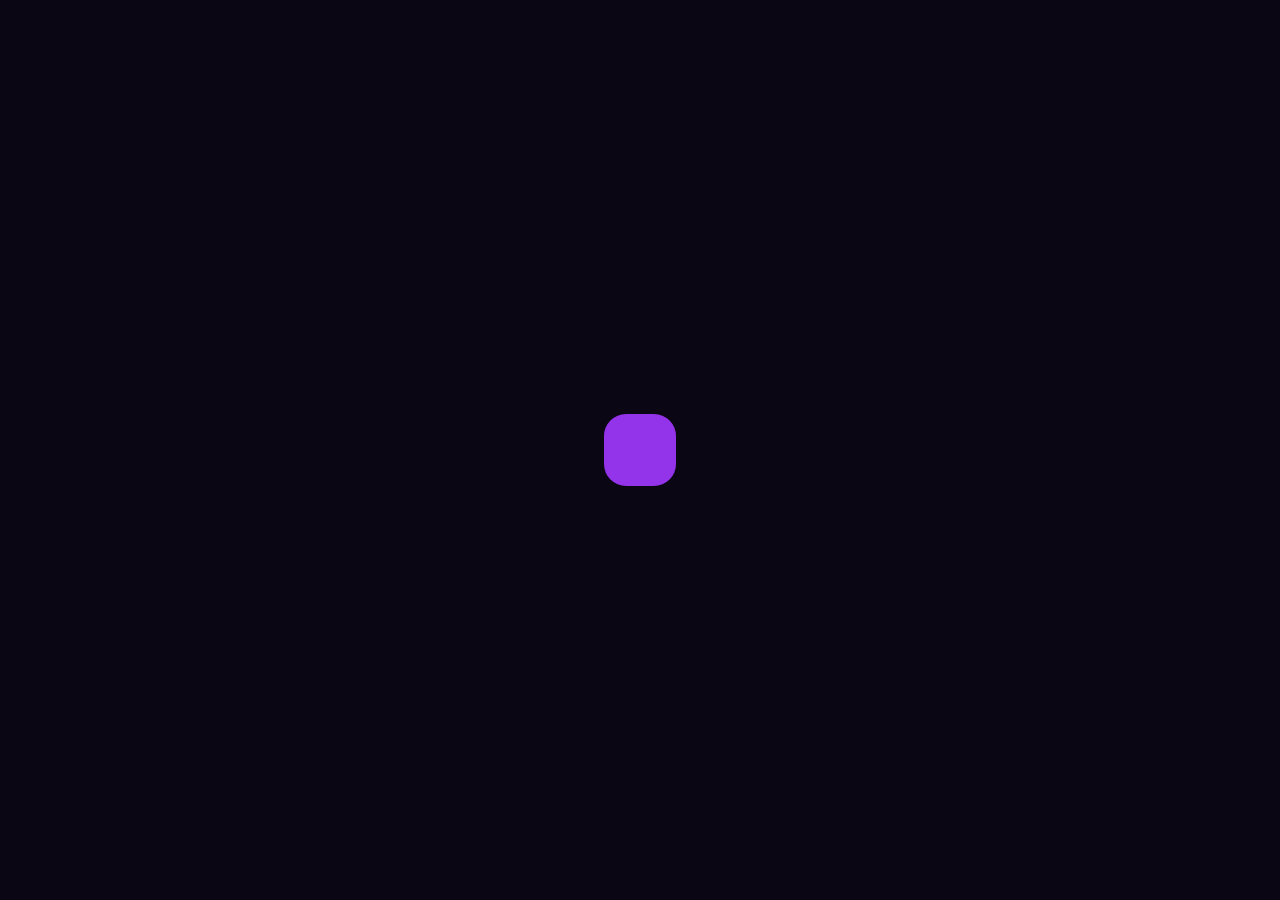
==== web/index.html @ 03fd6b0e "Jiskra: seznamka (PWA) – aplikace, databáze Supabase, platby, návod Co-Authored-By: Claude Opus 5.5 " ====
<!doctype html>
<html lang="cs">
<head>
  <meta charset="utf-8">
  <meta name="viewport" content="width=device-width, initial-scale=1, viewport-fit=cover">
  <meta name="theme-color" content="#0B0614">
  <meta name="description" content="Jiskra – seznamka s ověřenými profily a lidmi ve tvém okolí.">
  <title>Jiskra – seznamka</title>
  <link rel="manifest" href="manifest.webmanifest">
  <link rel="icon" href="icon.svg" type="image/svg+xml">
  <link rel="apple-touch-icon" href="icon-192.png">
  <link rel="preconnect" href="https://fonts.googleapis.com">
  <link rel="preconnect" href="https://fonts.gstatic.com" crossorigin>
  <link href="https://fonts.googleapis.com/css2?family=Plus+Jakarta+Sans:wght@400;500;600;700;800&family=Caveat:wght@600;700&display=swap" rel="stylesheet">
  <link rel="stylesheet" href="styles.css">
</head>
<body>
  <div id="app" aria-live="polite">
    <div class="splash"><div class="logo-mark big"></div></div>
  </div>
  <div id="toast" role="status"></div>
  <script type="module" src="app.js"></script>
  <script>
    if ('serviceWorker' in navigator) {
      window.addEventListener('load', () => navigator.serviceWorker.register('sw.js').catch(() => {}));
    }
  </script>
</body>
</html>
---- web/styles.css ----
:root {
  --bg: #0B0614;
  --bg-2: #0E0819;
  --card: #140B22;
  --card-2: #1E1036;
  --line: #3B2366;
  --line-2: #24153D;
  --line-strong: #6D3FC0;
  --primary: #9333EA;
  --primary-2: #A855F7;
  --accent: #C084FC;
  --accent-soft: #D8B4FE;
  --text: #FFFFFF;
  --text-2: #D9CDEE;
  --muted: #A897C4;
  --gold: #FBBF24;
  --red: #F87171;
  --blue: #60A5FA;
  --green: #34D399;
  --radius: 22px;
  --safe-b: env(safe-area-inset-bottom, 0px);
  --safe-t: env(safe-area-inset-top, 0px);
}

* { box-sizing: border-box; -webkit-tap-highlight-color: transparent; }
html, body { margin: 0; height: 100%; background: var(--bg); color: var(--text); }
body { font-family: 'Plus Jakarta Sans', system-ui, -apple-system, sans-serif; overscroll-behavior: none; }
a { color: var(--accent-soft); }
button, input, select, textarea { font: inherit; color: inherit; }
button { cursor: pointer; }
:focus-visible { outline: 2px solid var(--accent); outline-offset: 2px; }
.sr-only { position: absolute; width: 1px; height: 1px; overflow: hidden; clip: rect(0 0 0 0); white-space: nowrap; }

#app {
  max-width: 480px; margin: 0 auto; min-height: 100dvh; position: relative; overflow: hidden;
  display: flex; flex-direction: column; padding-top: var(--safe-t);
}

/* dekorativní fialové vlny */
.waves { position: absolute; inset: 0; pointer-events: none; z-index: 0; }
.screen { position: relative; z-index: 1; flex: 1; display: flex; flex-direction: column; min-height: 0; }
.scroll { flex: 1; overflow-y: auto; -webkit-overflow-scrolling: touch; }
.pad { padding: 20px 24px; }

.splash { flex: 1; display: flex; align-items: center; justify-content: center; min-height: 100dvh; }

/* logo */
.brand { display: flex; align-items: center; gap: 12px; }
.logo-mark { width: 40px; height: 40px; border-radius: 13px; background: var(--primary); display: flex; align-items: center; justify-content: center; flex-shrink: 0; }
.logo-mark.big { width: 72px; height: 72px; border-radius: 22px; animation: pulse 1.4s ease-in-out infinite; }
@keyframes pulse { 50% { transform: scale(1.08); box-shadow: 0 0 40px rgba(147, 51, 234, .6); } }
.brand-name { font-size: 22px; font-weight: 800; letter-spacing: -0.02em; }
.brand-sub { font-size: 11px; letter-spacing: .18em; text-transform: uppercase; color: var(--muted); }

/* typografie */
.script { font-family: 'Caveat', cursive; color: var(--accent-soft); font-size: 30px; margin: 0; transform: rotate(-4deg); transform-origin: left; }
h1 { margin: 0; font-size: 28px; font-weight: 800; letter-spacing: -0.02em; }
.hero-title { font-size: 46px; line-height: 1.02; letter-spacing: -0.03em; }
.hero-title em { font-style: normal; color: var(--accent); font-size: 62px; }
.lead { font-size: 16px; line-height: 1.5; color: var(--text-2); margin: 0; }
.bar { width: 96px; height: 4px; border-radius: 4px; background: var(--primary-2); margin: 18px 0; }
.label-caps { margin: 0 0 10px; font-size: 13px; font-weight: 700; color: var(--accent); text-transform: uppercase; letter-spacing: .12em; }
.muted { color: var(--muted); }
.small { font-size: 12px; line-height: 1.5; }

/* tlačítka */
.btn { height: 56px; border-radius: 28px; border: 0; padding: 0 24px; font-size: 16px; font-weight: 700; display: inline-flex; align-items: center; justify-content: center; gap: 10px; text-decoration: none; width: 100%; transition: transform .1s, opacity .2s; }
.btn:active { transform: scale(.98); }
.btn:disabled { opacity: .55; cursor: default; }
.btn-primary { background: var(--primary); color: #fff; box-shadow: 0 8px 32px rgba(147, 51, 234, .45); }
.btn-outline { background: transparent; border: 1.5px solid var(--line-strong); color: #fff; font-weight: 600; }
.btn-sm { height: 44px; font-size: 14px; width: auto; padding: 0 20px; }
.icon-btn { width: 44px; height: 44px; border-radius: 22px; border: 1px solid var(--line); background: var(--card); display: inline-flex; align-items: center; justify-content: center; padding: 0; flex-shrink: 0; color: #fff; text-decoration: none; }
.icon-btn.ghost { border: 0; background: transparent; }
.link-btn { background: none; border: 0; color: var(--accent-soft); font-weight: 600; padding: 10px 0; text-decoration: underline; }

/* formuláře */
.field { display: flex; flex-direction: column; gap: 6px; margin-bottom: 14px; }
.field label, .field .lbl { font-size: 13px; font-weight: 600; color: var(--text-2); }
.input, select.input, textarea.input {
  height: 52px; padding: 0 18px; border-radius: 18px; border: 1px solid var(--line); background: var(--card);
  color: #fff; font-size: 16px; outline: none; width: 100%;
}
textarea.input { height: 110px; padding: 14px 18px; resize: none; line-height: 1.45; }
.input:focus { border-color: var(--primary-2); }
.input::placeholder { color: var(--muted); }
.row { display: flex; gap: 10px; }
.row > * { flex: 1; min-width: 0; }
.seg { display: grid; grid-auto-flow: column; grid-auto-columns: 1fr; gap: 6px; padding: 5px; border-radius: 20px; background: var(--card); border: 1px solid var(--line); }
.seg button { height: 42px; border-radius: 16px; border: 0; background: transparent; color: var(--text-2); font-weight: 700; font-size: 14px; }
.seg button[aria-pressed="true"] { background: var(--primary); color: #fff; }
.chips { display: flex; flex-wrap: wrap; gap: 6px; }
.chip { padding: 6px 12px; border-radius: 16px; border: 1px solid var(--line-strong); background: rgba(147, 51, 234, .22); font-size: 12px; font-weight: 600; }
button.chip { font-size: 14px; padding: 9px 14px; }
button.chip[aria-pressed="true"] { background: var(--primary); border-color: var(--primary); }
.photo-pick { width: 120px; height: 150px; border-radius: 22px; border: 1.5px dashed var(--line-strong); background: var(--card-2) center/cover no-repeat; display: flex; align-items: center; justify-content: center; flex-direction: column; gap: 6px; color: var(--muted); font-size: 12px; cursor: pointer; }
.photo-pick.has { border-style: solid; color: transparent; }

/* hlavička obrazovek */
.topbar { display: flex; align-items: center; justify-content: space-between; padding: 16px 24px 10px; gap: 10px; }
.topbar .actions { display: flex; gap: 8px; }

/* karta profilu */
.deck { position: relative; flex: 1; margin: 4px 20px 0; min-height: 420px; }
.card {
  position: absolute; inset: 0; border-radius: 28px; overflow: hidden; border: 1px solid var(--line-strong);
  background: var(--card-2) center/cover no-repeat; box-shadow: 0 16px 48px rgba(124, 58, 237, .35);
  touch-action: pan-y; user-select: none; will-change: transform;
}
.card.back { transform: scale(.95) translateY(10px); opacity: .6; }
.card .placeholder { position: absolute; inset: 0; display: flex; align-items: center; justify-content: center; }
.card .info { position: absolute; left: 0; right: 0; bottom: 0; padding: 90px 20px 20px; background: linear-gradient(180deg, rgba(11, 6, 20, 0) 0%, rgba(11, 6, 20, .94) 55%); }
.card .name { font-size: 30px; font-weight: 800; letter-spacing: -0.02em; display: flex; align-items: center; gap: 8px; }
.card .meta { display: flex; flex-wrap: wrap; gap: 14px; margin-top: 6px; font-size: 14px; color: var(--text-2); }
.card .meta span { display: inline-flex; align-items: center; gap: 5px; }
.card .bio { margin: 10px 0 12px; font-size: 14px; line-height: 1.45; color: #E9E1F7; display: -webkit-box; -webkit-line-clamp: 3; -webkit-box-orient: vertical; overflow: hidden; }
.stamp { position: absolute; top: 40px; padding: 6px 14px; border-radius: 12px; border: 3px solid; font-size: 28px; font-weight: 800; letter-spacing: .05em; opacity: 0; transform: rotate(-14deg); }
.stamp.like { left: 24px; color: var(--green); border-color: var(--green); }
.stamp.nope { right: 24px; color: var(--red); border-color: var(--red); transform: rotate(14deg); }
.super-badge { position: absolute; top: 16px; left: 16px; padding: 6px 12px; border-radius: 14px; background: var(--blue); color: #08142B; font-size: 12px; font-weight: 800; }

.swipe-actions { display: flex; align-items: center; justify-content: center; gap: 16px; padding: 18px 0 14px; }
.round { border-radius: 50%; border: 1.5px solid var(--line); background: var(--card); display: inline-flex; align-items: center; justify-content: center; padding: 0; }
.round.lg { width: 64px; height: 64px; }
.round.md { width: 52px; height: 52px; }
.round.like { width: 72px; height: 72px; background: var(--primary); border: 0; box-shadow: 0 8px 28px rgba(147, 51, 234, .55); }

.empty { flex: 1; display: flex; flex-direction: column; align-items: center; justify-content: center; text-align: center; padding: 32px; gap: 12px; }

/* spodní menu */
.tabbar { display: grid; grid-template-columns: repeat(4, 1fr); padding: 8px 8px calc(10px + var(--safe-b)); border-top: 1px solid var(--line-2); background: var(--bg-2); position: relative; z-index: 2; }
.tabbar a { display: flex; flex-direction: column; align-items: center; justify-content: center; gap: 4px; min-height: 48px; text-decoration: none; color: var(--muted); font-size: 11px; font-weight: 600; position: relative; }
.tabbar a[aria-current="page"] { color: var(--accent); font-weight: 700; }
.tabbar .dot { position: absolute; top: 4px; right: calc(50% - 18px); min-width: 18px; height: 18px; padding: 0 5px; border-radius: 9px; background: var(--primary); color: #fff; font-size: 10px; font-weight: 800; display: flex; align-items: center; justify-content: center; }

/* seznamy */
.avatar { width: 56px; height: 56px; border-radius: 50%; background: var(--card-2) center/cover no-repeat; border: 1px solid var(--line); display: flex; align-items: center; justify-content: center; font-size: 20px; font-weight: 800; color: var(--accent-soft); flex-shrink: 0; }
.avatar.ring { border: 2px solid var(--primary-2); width: 68px; height: 68px; font-size: 24px; }
.avatar.sm { width: 44px; height: 44px; font-size: 16px; }
.hscroll { display: flex; gap: 14px; overflow-x: auto; padding: 0 24px 4px; scrollbar-width: none; }
.hscroll a { display: flex; flex-direction: column; align-items: center; gap: 6px; text-decoration: none; color: #fff; font-size: 12px; font-weight: 600; flex-shrink: 0; }
.list-item { display: flex; align-items: center; gap: 14px; padding: 12px 0; border-bottom: 1px solid #1C1030; text-decoration: none; color: #fff; }
.list-item .body { flex: 1; min-width: 0; }
.list-item .top { display: flex; justify-content: space-between; align-items: baseline; gap: 8px; }
.list-item .title { font-size: 16px; font-weight: 700; }
.list-item .sub { font-size: 14px; color: #C9BCE0; white-space: nowrap; overflow: hidden; text-overflow: ellipsis; margin-top: 3px; }
.list-item .sub.new { color: #fff; font-weight: 700; }
.settings-row { width: 100%; display: flex; align-items: center; gap: 14px; min-height: 54px; padding: 0 4px; border: 0; border-bottom: 1px solid #1C1030; background: transparent; color: #fff; font-size: 15px; font-weight: 600; text-align: left; text-decoration: none; }
.settings-row span:first-child { flex: 1; }

/* likes grid */
.grid2 { display: grid; grid-template-columns: repeat(2, minmax(0, 1fr)); gap: 12px; }
.like-tile { aspect-ratio: 3/4; border-radius: 20px; border: 1px solid var(--line-strong); background: var(--card-2) center/cover no-repeat; position: relative; overflow: hidden; display: flex; align-items: flex-end; padding: 12px; font-weight: 800; color: #fff; text-decoration: none; }
.like-tile.blur { filter: blur(10px) saturate(.6); }
.like-tile .shade { position: absolute; inset: 0; background: linear-gradient(180deg, transparent 50%, rgba(11, 6, 20, .9)); }
.like-tile span { position: relative; }

/* premium */
.panel { padding: 18px; border-radius: var(--radius); border: 1px solid #7C3AED; background: #150A29; box-shadow: 0 10px 36px rgba(124, 58, 237, .28); }
.feature { display: flex; align-items: center; gap: 10px; padding: 6px 0; font-size: 14px; line-height: 1.35; }
.tick { width: 22px; height: 22px; border-radius: 50%; background: var(--primary); display: flex; align-items: center; justify-content: center; flex-shrink: 0; }
.periods { display: grid; grid-template-columns: repeat(3, minmax(0, 1fr)); gap: 8px; }
.period { position: relative; display: flex; flex-direction: column; align-items: center; gap: 2px; padding: 16px 4px 12px; border-radius: 18px; border: 2px solid var(--line); background: var(--card); color: #fff; }
.period[aria-pressed="true"] { border-color: var(--primary-2); background: #2A1650; }
.period .badge { position: absolute; top: -10px; padding: 2px 8px; border-radius: 10px; background: var(--gold); color: #1A0F2E; font-size: 11px; font-weight: 800; white-space: nowrap; }
.period .price { font-size: 20px; font-weight: 800; }
.promo { display: flex; align-items: center; gap: 14px; padding: 18px; border-radius: var(--radius); border: 1px solid #7C3AED; background: #1A0D33; text-decoration: none; color: #fff; box-shadow: 0 10px 36px rgba(124, 58, 237, .3); }

/* chat */
.chat-head { display: flex; align-items: center; gap: 10px; padding: 10px 12px; border-bottom: 1px solid var(--line-2); background: var(--bg-2); }
.chat-head .who { flex: 1; min-width: 0; }
.chat-head .who b { font-size: 17px; display: flex; align-items: center; gap: 6px; }
.messages { flex: 1; overflow-y: auto; padding: 16px; display: flex; flex-direction: column; gap: 8px; }
.notice { align-self: center; padding: 8px 14px; border-radius: 14px; border: 1px solid var(--line); background: var(--card); font-size: 12px; color: #C9BCE0; text-align: center; }
.msg { max-width: 78%; padding: 11px 15px; border-radius: 20px 20px 20px 6px; background: #1A0F2E; border: 1px solid var(--line); font-size: 15px; line-height: 1.4; align-self: flex-start; white-space: pre-wrap; word-wrap: break-word; }
.msg.me { align-self: flex-end; background: var(--primary); border-color: var(--primary); border-radius: 20px 20px 6px 20px; }
.msg time { display: block; font-size: 10px; opacity: .7; margin-top: 4px; text-align: right; }
.composer { display: flex; align-items: center; gap: 10px; padding: 10px 14px calc(12px + var(--safe-b)); border-top: 1px solid var(--line-2); background: var(--bg); }
.composer .input { height: 48px; border-radius: 24px; }
.send { width: 48px; height: 48px; border-radius: 50%; border: 0; background: var(--primary); display: flex; align-items: center; justify-content: center; flex-shrink: 0; box-shadow: 0 6px 20px rgba(147, 51, 234, .5); }
.tips { display: flex; gap: 8px; overflow-x: auto; padding: 8px 14px 0; scrollbar-width: none; }
.tips button { flex-shrink: 0; height: 36px; padding: 0 14px; border-radius: 18px; border: 1px solid var(--line-strong); background: var(--card); color: #E9D5FF; font-size: 13px; }

/* modální okna */
.overlay { position: fixed; inset: 0; z-index: 50; background: rgba(11, 6, 20, .96); display: flex; flex-direction: column; align-items: center; justify-content: center; padding: 28px; text-align: center; animation: fade .25s ease; }
.sheet-wrap { position: fixed; inset: 0; z-index: 50; background: rgba(0, 0, 0, .6); display: flex; align-items: flex-end; justify-content: center; animation: fade .2s; }
.sheet { width: 100%; max-width: 480px; background: var(--bg-2); border-top: 1px solid var(--line); border-radius: 26px 26px 0 0; padding: 20px 20px calc(20px + var(--safe-b)); display: flex; flex-direction: column; gap: 10px; }
@keyframes fade { from { opacity: 0; } }
.match-pics { position: relative; width: 300px; height: 190px; margin: 34px 0; }
.match-pics .pic { position: absolute; top: 10px; width: 140px; height: 160px; border-radius: 28px; border: 2px solid var(--accent); background: var(--card-2) center/cover no-repeat; display: flex; align-items: center; justify-content: center; font-size: 40px; font-weight: 800; color: var(--accent-soft); box-shadow: 0 12px 36px rgba(147, 51, 234, .4); }
.match-pics .pic.a { left: 20px; transform: rotate(-8deg); }
.match-pics .pic.b { right: 20px; transform: rotate(8deg); }
.match-pics .heart { position: absolute; left: 122px; top: 140px; width: 56px; height: 56px; border-radius: 50%; background: var(--primary); border: 3px solid var(--bg); display: flex; align-items: center; justify-content: center; }

#toast { position: fixed; left: 50%; bottom: calc(100px + var(--safe-b)); transform: translateX(-50%) translateY(20px); background: #2A1650; border: 1px solid var(--line-strong); color: #fff; padding: 12px 18px; border-radius: 16px; font-size: 14px; font-weight: 600; opacity: 0; pointer-events: none; transition: .25s; z-index: 100; max-width: 90vw; text-align: center; }
#toast.show { opacity: 1; transform: translateX(-50%) translateY(0); }

.spinner { width: 34px; height: 34px; border-radius: 50%; border: 3px solid var(--line); border-top-color: var(--accent); animation: spin .8s linear infinite; }
@keyframes spin { to { transform: rotate(360deg); } }

@media (prefers-reduced-motion: reduce) { * { animation: none !important; transition: none !important; } }
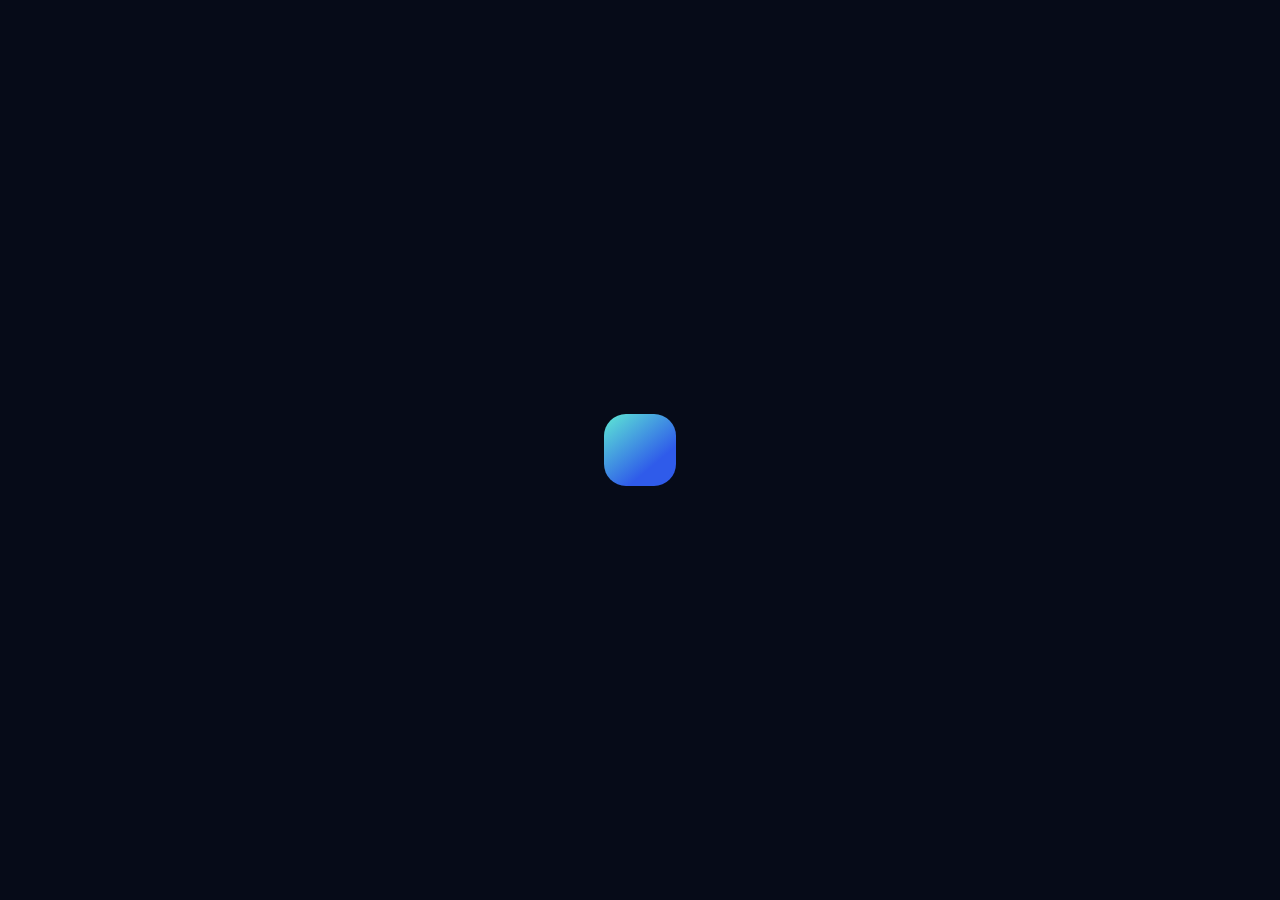
==== commit 19157413: "Nová identita: půlnoční modrá + mint, vlastní logo (plamínek svíčky v bublině), fialová jako volitel" ====
--- a/web/index.html
+++ b/web/index.html
@@ -3,15 +3,16 @@
 <head>
   <meta charset="utf-8">
   <meta name="viewport" content="width=device-width, initial-scale=1, viewport-fit=cover">
-  <meta name="theme-color" content="#0B0614">
-  <meta name="description" content="Jiskra – seznamka s ověřenými profily a lidmi ve tvém okolí.">
-  <title>Jiskra – seznamka</title>
+  <meta name="theme-color" content="#060B18">
+  <script>try{var t=localStorage.getItem('plaminek-theme');if(t==='soumrak'){t='noc';}if(t&&t!=='noc'){document.documentElement.dataset.theme=t;var bg={fialova:'#0B0614',aurora:'#050A14',ocean:'#03111A',hvezdy:'#04070F'}[t];if(bg)document.querySelector('meta[name=theme-color]').content=bg;}}catch(e){}</script>
+  <meta name="description" content="Plamínek – seznamka s ověřenými profily a lidmi ve tvém okolí.">
+  <title>Plamínek – seznamka</title>
   <link rel="manifest" href="manifest.webmanifest">
   <link rel="icon" href="icon.svg" type="image/svg+xml">
   <link rel="apple-touch-icon" href="icon-192.png">
   <link rel="preconnect" href="https://fonts.googleapis.com">
   <link rel="preconnect" href="https://fonts.gstatic.com" crossorigin>
-  <link href="https://fonts.googleapis.com/css2?family=Plus+Jakarta+Sans:wght@400;500;600;700;800&family=Caveat:wght@600;700&display=swap" rel="stylesheet">
+  <link href="https://fonts.googleapis.com/css2?family=Outfit:wght@500;600;700;800&family=Plus+Jakarta+Sans:wght@400;500;600;700;800&family=Caveat:wght@600;700&display=swap" rel="stylesheet">
   <link rel="stylesheet" href="styles.css">
 </head>
 <body>
@@ -22,7 +23,10 @@
   <script type="module" src="app.js"></script>
   <script>
     if ('serviceWorker' in navigator) {
-      window.addEventListener('load', () => navigator.serviceWorker.register('sw.js').catch(() => {}));
+      window.addEventListener('load', () => navigator.serviceWorker.register('sw.js').then((reg) => {
+        try { if (reg.periodicSync) reg.periodicSync.register('jiskra-refresh', { minInterval: 24 * 60 * 60 * 1000 }).catch(() => {}); } catch (e) {}
+        try { if (reg.sync) reg.sync.register('jiskra-sync').catch(() => {}); } catch (e) {}
+      }).catch(() => {}));
     }
   </script>
 </body>
--- a/web/styles.css
+++ b/web/styles.css
@@ -1,26 +1,36 @@
 :root {
-  --bg: #0B0614;
-  --bg-2: #0E0819;
-  --card: #140B22;
-  --card-2: #1E1036;
-  --line: #3B2366;
-  --line-2: #24153D;
-  --line-strong: #6D3FC0;
-  --primary: #9333EA;
-  --primary-2: #A855F7;
-  --accent: #C084FC;
-  --accent-soft: #D8B4FE;
+  --bg: #060B18;
+  --bg-2: #08101F;
+  --card: #0C1528;
+  --card-2: #12203A;
+  --line: #1E3560;
+  --line-2: #13233F;
+  --line-strong: #3A64B8;
+  --primary: #2F5BEA;
+  --primary-2: #4C7DFF;
+  --accent: #5EEAD4;
+  --accent-soft: #99F6E4;
   --text: #FFFFFF;
-  --text-2: #D9CDEE;
-  --muted: #A897C4;
+  --text-2: #CFDDF2;
+  --muted: #8EA3C2;
   --gold: #FBBF24;
   --red: #F87171;
   --blue: #60A5FA;
   --green: #34D399;
+  --primary-3: #1E3FA8;
+  --card-3: #182A4B;
+  --primary-rgb: 47 91 234;
+  --primary2-rgb: 76 125 255;
+  --primary3-rgb: 30 63 168;
+  --bg-rgb: 6 11 24;
+  --card-rgb: 12 21 40;
+  --accent-rgb: 94 234 212;
   --radius: 22px;
   --safe-b: env(safe-area-inset-bottom, 0px);
   --safe-t: env(safe-area-inset-top, 0px);
-}
+  --badge: 0px; /* místo pro odznak hostingu (Netlify zdarma) */
+}
+html.has-badge { --badge: 64px; }
 
 * { box-sizing: border-box; -webkit-tap-highlight-color: transparent; }
 html, body { margin: 0; height: 100%; background: var(--bg); color: var(--text); }
@@ -33,7 +43,7 @@
 
 #app {
   max-width: 480px; margin: 0 auto; min-height: 100dvh; position: relative; overflow: hidden;
-  display: flex; flex-direction: column; padding-top: var(--safe-t);
+  display: flex; flex-direction: column; padding-top: var(--safe-t); padding-bottom: var(--badge);
 }
 
 /* dekorativní fialové vlny */
@@ -46,9 +56,9 @@
 
 /* logo */
 .brand { display: flex; align-items: center; gap: 12px; }
-.logo-mark { width: 40px; height: 40px; border-radius: 13px; background: var(--primary); display: flex; align-items: center; justify-content: center; flex-shrink: 0; }
+.logo-mark { width: 40px; height: 40px; border-radius: 13px; background: linear-gradient(140deg, var(--accent), var(--primary) 70%); display: flex; align-items: center; justify-content: center; flex-shrink: 0; }
 .logo-mark.big { width: 72px; height: 72px; border-radius: 22px; animation: pulse 1.4s ease-in-out infinite; }
-@keyframes pulse { 50% { transform: scale(1.08); box-shadow: 0 0 40px rgba(147, 51, 234, .6); } }
+@keyframes pulse { 50% { transform: scale(1.08); box-shadow: 0 0 40px rgb(var(--primary-rgb) / .6); } }
 .brand-name { font-size: 22px; font-weight: 800; letter-spacing: -0.02em; }
 .brand-sub { font-size: 11px; letter-spacing: .18em; text-transform: uppercase; color: var(--muted); }
 
@@ -67,7 +77,7 @@
 .btn { height: 56px; border-radius: 28px; border: 0; padding: 0 24px; font-size: 16px; font-weight: 700; display: inline-flex; align-items: center; justify-content: center; gap: 10px; text-decoration: none; width: 100%; transition: transform .1s, opacity .2s; }
 .btn:active { transform: scale(.98); }
 .btn:disabled { opacity: .55; cursor: default; }
-.btn-primary { background: var(--primary); color: #fff; box-shadow: 0 8px 32px rgba(147, 51, 234, .45); }
+.btn-primary { background: var(--primary); color: #fff; box-shadow: 0 8px 32px rgb(var(--primary-rgb) / .45); }
 .btn-outline { background: transparent; border: 1.5px solid var(--line-strong); color: #fff; font-weight: 600; }
 .btn-sm { height: 44px; font-size: 14px; width: auto; padding: 0 20px; }
 .icon-btn { width: 44px; height: 44px; border-radius: 22px; border: 1px solid var(--line); background: var(--card); display: inline-flex; align-items: center; justify-content: center; padding: 0; flex-shrink: 0; color: #fff; text-decoration: none; }
@@ -90,7 +100,7 @@
 .seg button { height: 42px; border-radius: 16px; border: 0; background: transparent; color: var(--text-2); font-weight: 700; font-size: 14px; }
 .seg button[aria-pressed="true"] { background: var(--primary); color: #fff; }
 .chips { display: flex; flex-wrap: wrap; gap: 6px; }
-.chip { padding: 6px 12px; border-radius: 16px; border: 1px solid var(--line-strong); background: rgba(147, 51, 234, .22); font-size: 12px; font-weight: 600; }
+.chip { padding: 6px 12px; border-radius: 16px; border: 1px solid var(--line-strong); background: rgb(var(--primary-rgb) / .22); font-size: 12px; font-weight: 600; }
 button.chip { font-size: 14px; padding: 9px 14px; }
 button.chip[aria-pressed="true"] { background: var(--primary); border-color: var(--primary); }
 .photo-pick { width: 120px; height: 150px; border-radius: 22px; border: 1.5px dashed var(--line-strong); background: var(--card-2) center/cover no-repeat; display: flex; align-items: center; justify-content: center; flex-direction: column; gap: 6px; color: var(--muted); font-size: 12px; cursor: pointer; }
@@ -104,12 +114,12 @@
 .deck { position: relative; flex: 1; margin: 4px 20px 0; min-height: 420px; }
 .card {
   position: absolute; inset: 0; border-radius: 28px; overflow: hidden; border: 1px solid var(--line-strong);
-  background: var(--card-2) center/cover no-repeat; box-shadow: 0 16px 48px rgba(124, 58, 237, .35);
+  background: var(--card-2) center/cover no-repeat; box-shadow: 0 16px 48px rgb(var(--primary3-rgb) / .35);
   touch-action: pan-y; user-select: none; will-change: transform;
 }
 .card.back { transform: scale(.95) translateY(10px); opacity: .6; }
 .card .placeholder { position: absolute; inset: 0; display: flex; align-items: center; justify-content: center; }
-.card .info { position: absolute; left: 0; right: 0; bottom: 0; padding: 90px 20px 20px; background: linear-gradient(180deg, rgba(11, 6, 20, 0) 0%, rgba(11, 6, 20, .94) 55%); }
+.card .info { position: absolute; left: 0; right: 0; bottom: 0; padding: 90px 20px 20px; background: linear-gradient(180deg, rgb(var(--bg-rgb) / 0) 0%, rgb(var(--bg-rgb) / .94) 55%); }
 .card .name { font-size: 30px; font-weight: 800; letter-spacing: -0.02em; display: flex; align-items: center; gap: 8px; }
 .card .meta { display: flex; flex-wrap: wrap; gap: 14px; margin-top: 6px; font-size: 14px; color: var(--text-2); }
 .card .meta span { display: inline-flex; align-items: center; gap: 5px; }
@@ -123,7 +133,7 @@
 .round { border-radius: 50%; border: 1.5px solid var(--line); background: var(--card); display: inline-flex; align-items: center; justify-content: center; padding: 0; }
 .round.lg { width: 64px; height: 64px; }
 .round.md { width: 52px; height: 52px; }
-.round.like { width: 72px; height: 72px; background: var(--primary); border: 0; box-shadow: 0 8px 28px rgba(147, 51, 234, .55); }
+.round.like { width: 72px; height: 72px; background: var(--primary); border: 0; box-shadow: 0 8px 28px rgb(var(--primary-rgb) / .55); }
 
 .empty { flex: 1; display: flex; flex-direction: column; align-items: center; justify-content: center; text-align: center; padding: 32px; gap: 12px; }
 
@@ -139,32 +149,32 @@
 .avatar.sm { width: 44px; height: 44px; font-size: 16px; }
 .hscroll { display: flex; gap: 14px; overflow-x: auto; padding: 0 24px 4px; scrollbar-width: none; }
 .hscroll a { display: flex; flex-direction: column; align-items: center; gap: 6px; text-decoration: none; color: #fff; font-size: 12px; font-weight: 600; flex-shrink: 0; }
-.list-item { display: flex; align-items: center; gap: 14px; padding: 12px 0; border-bottom: 1px solid #1C1030; text-decoration: none; color: #fff; }
+.list-item { display: flex; align-items: center; gap: 14px; padding: 12px 0; border-bottom: 1px solid var(--card); text-decoration: none; color: #fff; }
 .list-item .body { flex: 1; min-width: 0; }
 .list-item .top { display: flex; justify-content: space-between; align-items: baseline; gap: 8px; }
 .list-item .title { font-size: 16px; font-weight: 700; }
 .list-item .sub { font-size: 14px; color: #C9BCE0; white-space: nowrap; overflow: hidden; text-overflow: ellipsis; margin-top: 3px; }
 .list-item .sub.new { color: #fff; font-weight: 700; }
-.settings-row { width: 100%; display: flex; align-items: center; gap: 14px; min-height: 54px; padding: 0 4px; border: 0; border-bottom: 1px solid #1C1030; background: transparent; color: #fff; font-size: 15px; font-weight: 600; text-align: left; text-decoration: none; }
+.settings-row { width: 100%; display: flex; align-items: center; gap: 14px; min-height: 54px; padding: 0 4px; border: 0; border-bottom: 1px solid var(--card); background: transparent; color: #fff; font-size: 15px; font-weight: 600; text-align: left; text-decoration: none; }
 .settings-row span:first-child { flex: 1; }
 
 /* likes grid */
 .grid2 { display: grid; grid-template-columns: repeat(2, minmax(0, 1fr)); gap: 12px; }
 .like-tile { aspect-ratio: 3/4; border-radius: 20px; border: 1px solid var(--line-strong); background: var(--card-2) center/cover no-repeat; position: relative; overflow: hidden; display: flex; align-items: flex-end; padding: 12px; font-weight: 800; color: #fff; text-decoration: none; }
 .like-tile.blur { filter: blur(10px) saturate(.6); }
-.like-tile .shade { position: absolute; inset: 0; background: linear-gradient(180deg, transparent 50%, rgba(11, 6, 20, .9)); }
+.like-tile .shade { position: absolute; inset: 0; background: linear-gradient(180deg, transparent 50%, rgb(var(--bg-rgb) / .9)); }
 .like-tile span { position: relative; }
 
 /* premium */
-.panel { padding: 18px; border-radius: var(--radius); border: 1px solid #7C3AED; background: #150A29; box-shadow: 0 10px 36px rgba(124, 58, 237, .28); }
+.panel { padding: 18px; border-radius: var(--radius); border: 1px solid var(--primary-3); background: var(--card); box-shadow: 0 10px 36px rgb(var(--primary3-rgb) / .28); }
 .feature { display: flex; align-items: center; gap: 10px; padding: 6px 0; font-size: 14px; line-height: 1.35; }
 .tick { width: 22px; height: 22px; border-radius: 50%; background: var(--primary); display: flex; align-items: center; justify-content: center; flex-shrink: 0; }
 .periods { display: grid; grid-template-columns: repeat(3, minmax(0, 1fr)); gap: 8px; }
 .period { position: relative; display: flex; flex-direction: column; align-items: center; gap: 2px; padding: 16px 4px 12px; border-radius: 18px; border: 2px solid var(--line); background: var(--card); color: #fff; }
-.period[aria-pressed="true"] { border-color: var(--primary-2); background: #2A1650; }
-.period .badge { position: absolute; top: -10px; padding: 2px 8px; border-radius: 10px; background: var(--gold); color: #1A0F2E; font-size: 11px; font-weight: 800; white-space: nowrap; }
+.period[aria-pressed="true"] { border-color: var(--primary-2); background: var(--card-3); }
+.period .badge { position: absolute; top: -10px; padding: 2px 8px; border-radius: 10px; background: var(--gold); color: var(--card); font-size: 11px; font-weight: 800; white-space: nowrap; }
 .period .price { font-size: 20px; font-weight: 800; }
-.promo { display: flex; align-items: center; gap: 14px; padding: 18px; border-radius: var(--radius); border: 1px solid #7C3AED; background: #1A0D33; text-decoration: none; color: #fff; box-shadow: 0 10px 36px rgba(124, 58, 237, .3); }
+.promo { display: flex; align-items: center; gap: 14px; padding: 18px; border-radius: var(--radius); border: 1px solid var(--primary-3); background: var(--card); text-decoration: none; color: #fff; box-shadow: 0 10px 36px rgb(var(--primary3-rgb) / .3); }
 
 /* chat */
 .chat-head { display: flex; align-items: center; gap: 10px; padding: 10px 12px; border-bottom: 1px solid var(--line-2); background: var(--bg-2); }
@@ -172,30 +182,395 @@
 .chat-head .who b { font-size: 17px; display: flex; align-items: center; gap: 6px; }
 .messages { flex: 1; overflow-y: auto; padding: 16px; display: flex; flex-direction: column; gap: 8px; }
 .notice { align-self: center; padding: 8px 14px; border-radius: 14px; border: 1px solid var(--line); background: var(--card); font-size: 12px; color: #C9BCE0; text-align: center; }
-.msg { max-width: 78%; padding: 11px 15px; border-radius: 20px 20px 20px 6px; background: #1A0F2E; border: 1px solid var(--line); font-size: 15px; line-height: 1.4; align-self: flex-start; white-space: pre-wrap; word-wrap: break-word; }
+.msg { max-width: 78%; padding: 11px 15px; border-radius: 20px 20px 20px 6px; background: var(--card); border: 1px solid var(--line); font-size: 15px; line-height: 1.4; align-self: flex-start; white-space: pre-wrap; word-wrap: break-word; }
 .msg.me { align-self: flex-end; background: var(--primary); border-color: var(--primary); border-radius: 20px 20px 6px 20px; }
 .msg time { display: block; font-size: 10px; opacity: .7; margin-top: 4px; text-align: right; }
 .composer { display: flex; align-items: center; gap: 10px; padding: 10px 14px calc(12px + var(--safe-b)); border-top: 1px solid var(--line-2); background: var(--bg); }
 .composer .input { height: 48px; border-radius: 24px; }
-.send { width: 48px; height: 48px; border-radius: 50%; border: 0; background: var(--primary); display: flex; align-items: center; justify-content: center; flex-shrink: 0; box-shadow: 0 6px 20px rgba(147, 51, 234, .5); }
+.send { width: 48px; height: 48px; border-radius: 50%; border: 0; background: var(--primary); display: flex; align-items: center; justify-content: center; flex-shrink: 0; box-shadow: 0 6px 20px rgb(var(--primary-rgb) / .5); }
 .tips { display: flex; gap: 8px; overflow-x: auto; padding: 8px 14px 0; scrollbar-width: none; }
 .tips button { flex-shrink: 0; height: 36px; padding: 0 14px; border-radius: 18px; border: 1px solid var(--line-strong); background: var(--card); color: #E9D5FF; font-size: 13px; }
 
 /* modální okna */
-.overlay { position: fixed; inset: 0; z-index: 50; background: rgba(11, 6, 20, .96); display: flex; flex-direction: column; align-items: center; justify-content: center; padding: 28px; text-align: center; animation: fade .25s ease; }
+.overlay { position: fixed; inset: 0; z-index: 50; background: rgb(var(--bg-rgb) / .96); display: flex; flex-direction: column; align-items: center; justify-content: center; padding: 28px; text-align: center; animation: fade .25s ease; }
 .sheet-wrap { position: fixed; inset: 0; z-index: 50; background: rgba(0, 0, 0, .6); display: flex; align-items: flex-end; justify-content: center; animation: fade .2s; }
+.sheet-wrap { padding-bottom: var(--badge); }
 .sheet { width: 100%; max-width: 480px; background: var(--bg-2); border-top: 1px solid var(--line); border-radius: 26px 26px 0 0; padding: 20px 20px calc(20px + var(--safe-b)); display: flex; flex-direction: column; gap: 10px; }
 @keyframes fade { from { opacity: 0; } }
 .match-pics { position: relative; width: 300px; height: 190px; margin: 34px 0; }
-.match-pics .pic { position: absolute; top: 10px; width: 140px; height: 160px; border-radius: 28px; border: 2px solid var(--accent); background: var(--card-2) center/cover no-repeat; display: flex; align-items: center; justify-content: center; font-size: 40px; font-weight: 800; color: var(--accent-soft); box-shadow: 0 12px 36px rgba(147, 51, 234, .4); }
+.match-pics .pic { position: absolute; top: 10px; width: 140px; height: 160px; border-radius: 28px; border: 2px solid var(--accent); background: var(--card-2) center/cover no-repeat; display: flex; align-items: center; justify-content: center; font-size: 40px; font-weight: 800; color: var(--accent-soft); box-shadow: 0 12px 36px rgb(var(--primary-rgb) / .4); }
 .match-pics .pic.a { left: 20px; transform: rotate(-8deg); }
 .match-pics .pic.b { right: 20px; transform: rotate(8deg); }
 .match-pics .heart { position: absolute; left: 122px; top: 140px; width: 56px; height: 56px; border-radius: 50%; background: var(--primary); border: 3px solid var(--bg); display: flex; align-items: center; justify-content: center; }
 
-#toast { position: fixed; left: 50%; bottom: calc(100px + var(--safe-b)); transform: translateX(-50%) translateY(20px); background: #2A1650; border: 1px solid var(--line-strong); color: #fff; padding: 12px 18px; border-radius: 16px; font-size: 14px; font-weight: 600; opacity: 0; pointer-events: none; transition: .25s; z-index: 100; max-width: 90vw; text-align: center; }
+#toast { position: fixed; left: 50%; bottom: calc(100px + var(--safe-b) + var(--badge)); transform: translateX(-50%) translateY(20px); background: var(--card-3); border: 1px solid var(--line-strong); color: #fff; padding: 12px 18px; border-radius: 16px; font-size: 14px; font-weight: 600; opacity: 0; pointer-events: none; transition: .25s; z-index: 100; max-width: 90vw; text-align: center; }
 #toast.show { opacity: 1; transform: translateX(-50%) translateY(0); }
 
 .spinner { width: 34px; height: 34px; border-radius: 50%; border: 3px solid var(--line); border-top-color: var(--accent); animation: spin .8s linear infinite; }
 @keyframes spin { to { transform: rotate(360deg); } }
 
 @media (prefers-reduced-motion: reduce) { * { animation: none !important; transition: none !important; } }
+
+/* souhlasy */
+.consent { display: flex; gap: 12px; align-items: flex-start; font-size: 13px; line-height: 1.5; color: var(--text-2); margin: 6px 0 4px; cursor: pointer; }
+.consent input { width: 22px; height: 22px; margin: 1px 0 0; flex-shrink: 0; accent-color: var(--primary); }
+
+/* ===================== v2 ===================== */
+.btn-danger { background: #7F1D1D; color: #FEE2E2; border: 1px solid #B91C1C; }
+.feature-row { display: grid; grid-template-columns: repeat(3, minmax(0, 1fr)); gap: 10px; margin-top: 28px; }
+.feature-row > div { display: flex; flex-direction: column; align-items: center; gap: 8px; padding: 14px 6px; border: 1px solid var(--line); border-radius: 16px; background: var(--card); font-size: 12px; font-weight: 600; text-align: center; }
+
+/* průvodce */
+.wiz-bar { height: 6px; border-radius: 3px; background: var(--line-2); overflow: hidden; }
+.wiz-bar > div { height: 100%; background: linear-gradient(90deg, var(--primary), var(--accent)); border-radius: 3px; transition: width .3s; }
+.wiz-h { font-size: 32px; margin: 2px 0 18px; }
+.mode-cards { display: grid; grid-template-columns: repeat(3, minmax(0, 1fr)); gap: 8px; }
+.mode-card { display: flex; flex-direction: column; gap: 4px; padding: 14px 10px; border-radius: 18px; border: 2px solid var(--line); background: var(--card); color: #fff; text-align: left; }
+.mode-card b { font-size: 16px; }
+.mode-card span { font-size: 12px; color: var(--muted); }
+.mode-card[aria-pressed="true"] { border-color: var(--primary-2); background: var(--card-3); }
+.setup-card { display: flex; align-items: center; gap: 14px; padding: 16px; border-radius: 18px; border: 1px solid var(--line); background: var(--card); margin-bottom: 12px; text-align: left; }
+.setup-card > div { flex: 1; display: flex; flex-direction: column; gap: 2px; }
+.setup-card span { font-size: 13px; color: var(--muted); line-height: 1.4; }
+.setup-card .btn { flex-shrink: 0; }
+
+/* galerie fotek */
+.pgrid { display: grid; grid-template-columns: repeat(3, minmax(0, 1fr)); gap: 10px; }
+.pslot { position: relative; aspect-ratio: 3/4; border-radius: 16px; border: 1.5px dashed var(--line-strong); background: var(--card) center/cover no-repeat; display: flex; align-items: center; justify-content: center; cursor: pointer; overflow: hidden; }
+.pslot.has { border-style: solid; border-color: var(--line); cursor: default; }
+.pslot.next { border-color: var(--accent); background-color: var(--card); }
+.pmain { position: absolute; left: 6px; bottom: 6px; padding: 2px 8px; border-radius: 8px; background: var(--primary); font-size: 11px; font-weight: 800; }
+.pdel, .pstar { position: absolute; top: 6px; width: 30px; height: 30px; border-radius: 50%; border: 0; background: rgb(var(--bg-rgb) / .75); display: flex; align-items: center; justify-content: center; padding: 0; }
+.pdel { right: 6px; }
+.pstar { left: 6px; }
+
+/* otázky v profilu */
+.prompts-ed { display: flex; flex-direction: column; gap: 10px; }
+.prompt-card { padding: 18px; border-radius: 20px; border: 1px solid var(--line); background: var(--card); margin: 12px 0; }
+.prompt-card.ed { margin: 0; }
+.prompt-card .pq { font-size: 13px; font-weight: 700; color: var(--accent); margin-bottom: 6px; }
+.prompt-card .pa { font-size: 22px; font-weight: 700; line-height: 1.3; }
+.prompt-card textarea { height: 80px; margin-top: 4px; }
+
+/* osobnost */
+.ptypes { display: grid; grid-template-columns: repeat(4, minmax(0, 1fr)); gap: 6px; }
+.ptype { display: flex; flex-direction: column; align-items: center; gap: 2px; padding: 10px 2px; border-radius: 14px; border: 1.5px solid var(--line); background: var(--card); color: #fff; }
+.ptype b { font-size: 14px; }
+.ptype span { font-size: 10px; color: var(--muted); }
+.ptype[aria-pressed="true"] { border-color: var(--primary-2); background: var(--card-3); }
+.quiz-opt { justify-content: flex-start; text-align: left; height: auto; min-height: 60px; padding: 14px 20px; border-radius: 20px; }
+.pers-card { display: flex; gap: 14px; align-items: center; padding: 16px; border-radius: 20px; border: 1px solid var(--primary-3); background: var(--card); }
+.pers-card > div:last-child { display: flex; flex-direction: column; gap: 2px; }
+.pers-card span { font-size: 13px; color: var(--text-2); }
+
+/* karta v2 */
+.card { background: var(--card-2); }
+.card-photo { position: absolute; inset: 0; background: var(--card-2) center/cover no-repeat; }
+.pbars { position: absolute; top: 10px; left: 12px; right: 12px; display: flex; gap: 4px; z-index: 2; }
+.pbars span { flex: 1; height: 4px; border-radius: 2px; background: rgba(255, 255, 255, .3); }
+.pbars span.on { background: #fff; }
+.card .super-badge { top: 24px; }
+.badges { display: flex; flex-wrap: wrap; gap: 6px; margin-top: 8px; }
+.badge-chip { display: inline-flex; align-items: center; gap: 4px; padding: 5px 10px; border-radius: 14px; background: rgb(var(--card-rgb) / .75); border: 1px solid var(--line); font-size: 12px; font-weight: 700; }
+.badge-chip.hot { border-color: var(--primary-2); background: rgb(var(--primary-rgb) / .35); }
+.chip.same { background: var(--primary); border-color: var(--primary); }
+.active-dot { display: inline-block; width: 10px; height: 10px; border-radius: 50%; background: var(--green); box-shadow: 0 0 0 3px rgba(52, 211, 153, .25); flex-shrink: 0; }
+.active-dot.abs { position: absolute; right: 2px; bottom: 2px; border: 2px solid var(--bg); box-shadow: none; width: 14px; height: 14px; }
+.info-btn { position: absolute; right: 14px; bottom: 16px; width: 44px; height: 44px; border-radius: 50%; border: 0; background: rgb(var(--primary-rgb) / .85); display: flex; align-items: center; justify-content: center; z-index: 3; padding: 0; }
+.card .info { padding-right: 66px; }
+.card .bio b { color: var(--accent-soft); }
+
+/* detail profilu */
+.detail { position: fixed; inset: 0; z-index: 60; background: var(--bg); display: flex; flex-direction: column; animation: up .25s ease; }
+@keyframes up { from { transform: translateY(30px); opacity: 0; } }
+.d-scroll { flex: 1; overflow-y: auto; padding: 0 16px; max-width: 520px; width: 100%; margin: 0 auto; box-sizing: border-box; }
+.d-close { position: fixed; top: calc(14px + var(--safe-t)); right: 14px; z-index: 2; background: rgb(var(--bg-rgb) / .7); }
+.d-photo { width: 100%; aspect-ratio: 4/5; border-radius: 22px; background: var(--card-2) center/cover no-repeat; margin: 12px 0; }
+.d-photo:first-child { margin-top: calc(12px + var(--safe-t)); }
+.d-sec { padding: 8px 4px; }
+.d-name { margin: 0; font-size: 30px; display: flex; align-items: center; gap: 8px; }
+.meta { display: flex; flex-wrap: wrap; gap: 14px; font-size: 14px; color: var(--text-2); }
+.meta span { display: inline-flex; align-items: center; gap: 5px; }
+.d-actions { position: fixed; left: 0; right: 0; bottom: 0; display: flex; justify-content: center; align-items: center; gap: 18px; padding: 18px 0 calc(22px + var(--safe-b) + var(--badge)); background: linear-gradient(180deg, rgb(var(--bg-rgb) / 0), rgb(var(--bg-rgb) / .95) 40%); }
+
+/* chat v2 */
+.chat-who { flex: 1; min-width: 0; display: flex; align-items: center; gap: 10px; background: none; border: 0; color: #fff; text-align: left; padding: 0; }
+.chat-who .who { display: flex; flex-direction: column; min-width: 0; }
+.chat-who .who b { font-size: 17px; display: flex; align-items: center; gap: 6px; }
+.msg { position: relative; }
+.msg.img { padding: 4px; background: transparent; border-color: var(--line); }
+.msg.me.img { background: transparent; border-color: var(--primary); }
+.msg-img { display: block; max-width: 230px; max-height: 300px; border-radius: 16px; }
+.msg.img time { padding: 2px 8px 0; }
+.reaction { position: absolute; bottom: -12px; right: 8px; background: var(--card-2); border: 1px solid var(--line); border-radius: 12px; padding: 1px 6px; font-size: 14px; }
+.msg.me .reaction { right: auto; left: 8px; }
+.msg:has(.reaction) { margin-bottom: 10px; }
+.seen { align-self: flex-end; font-size: 11px; color: var(--muted); margin-top: -4px; padding-right: 6px; }
+.react-bar { position: absolute; top: -48px; left: 0; display: flex; gap: 2px; padding: 4px; border-radius: 22px; background: var(--card-3); border: 1px solid var(--line-strong); z-index: 5; box-shadow: 0 8px 24px rgba(0, 0, 0, .4); }
+.react-bar button { width: 36px; height: 36px; border: 0; background: transparent; font-size: 20px; border-radius: 50%; padding: 0; color: #fff; }
+.typing { display: flex; gap: 4px; padding: 10px 14px; margin: 0 16px 4px; width: fit-content; border-radius: 16px; background: var(--card); border: 1px solid var(--line); }
+.typing[hidden] { display: none; }
+.typing span { width: 7px; height: 7px; border-radius: 50%; background: var(--accent); animation: blink 1.2s infinite; }
+.typing span:nth-child(2) { animation-delay: .2s; }
+.typing span:nth-child(3) { animation-delay: .4s; }
+@keyframes blink { 0%, 80%, 100% { opacity: .25; } 40% { opacity: 1; } }
+.count { min-width: 20px; height: 20px; padding: 0 6px; border-radius: 10px; background: var(--primary); font-size: 11px; font-weight: 800; display: flex; align-items: center; justify-content: center; flex-shrink: 0; }
+.like-tile small { display: block; font-size: 12px; font-weight: 700; color: var(--accent-soft); margin-top: 2px; }
+
+/* profil */
+.pct-pill { position: absolute; left: 50%; bottom: -10px; transform: translateX(-50%); padding: 4px 10px; border-radius: 12px; background: var(--primary); font-size: 12px; font-weight: 700; white-space: nowrap; }
+.switch { position: relative; width: 52px; height: 30px; flex-shrink: 0; }
+.switch input { position: absolute; opacity: 0; width: 100%; height: 100%; margin: 0; cursor: pointer; z-index: 1; }
+.switch .sl { position: absolute; inset: 0; border-radius: 15px; background: var(--line); transition: .2s; }
+.switch .sl::after { content: ''; position: absolute; top: 3px; left: 3px; width: 24px; height: 24px; border-radius: 50%; background: #fff; transition: .2s; }
+.switch input:checked + .sl { background: var(--primary); }
+.switch input:checked + .sl::after { transform: translateX(22px); }
+.switch input:focus-visible + .sl { outline: 2px solid var(--accent); outline-offset: 2px; }
+.settings-row span:first-child { display: inline-flex; align-items: center; gap: 10px; }
+
+/* ověření */
+.pose-card { display: flex; align-items: center; gap: 16px; padding: 18px; border-radius: 20px; border: 1px solid var(--primary-3); background: var(--card); text-align: left; margin-top: 14px; }
+.pose-card > div { display: flex; flex-direction: column; gap: 2px; }
+.pose-card span { color: var(--text-2); }
+.pose-emoji { font-size: 44px; }
+.ver-list { list-style: none; padding: 0; margin: 18px 0 0; text-align: left; display: flex; flex-direction: column; gap: 10px; font-size: 14px; color: var(--text-2); }
+.ver-list li { display: flex; gap: 10px; align-items: flex-start; }
+
+/* admin */
+.admin-tabs { display: flex; gap: 6px; padding: 0 16px 6px; overflow-x: auto; }
+.admin-tabs a { padding: 9px 14px; border-radius: 18px; border: 1px solid var(--line); background: var(--card); color: var(--text-2); text-decoration: none; font-size: 14px; font-weight: 700; white-space: nowrap; }
+.admin-tabs a[aria-current="page"] { background: var(--primary); border-color: var(--primary); color: #fff; }
+.stats { display: grid; grid-template-columns: repeat(2, minmax(0, 1fr)); gap: 10px; }
+.stat { padding: 16px; border-radius: 18px; border: 1px solid var(--line); background: var(--card); display: flex; flex-direction: column; gap: 2px; }
+.stat b { font-size: 28px; }
+.stat span { font-size: 13px; color: var(--muted); }
+.adm-card { padding: 14px; border-radius: 18px; border: 1px solid var(--line); background: var(--card); margin-bottom: 12px; display: flex; flex-direction: column; gap: 10px; }
+.adm-top { display: flex; justify-content: space-between; align-items: center; gap: 10px; }
+.adm-photos { display: flex; gap: 8px; overflow-x: auto; }
+.adm-photos figure { margin: 0; flex-shrink: 0; }
+.adm-photos img { width: 110px; height: 146px; object-fit: cover; border-radius: 12px; display: block; background: var(--card-2); }
+.adm-photos figcaption { font-size: 11px; color: var(--muted); text-align: center; margin-top: 4px; }
+.tag { padding: 2px 8px; border-radius: 8px; background: var(--card-3); font-size: 11px; font-weight: 800; color: var(--accent-soft); }
+.tag.red { background: #450A0A; color: #FCA5A5; }
+.range { width: 100%; accent-color: var(--primary); height: 32px; }
+
+/* přihlášení přes sociální sítě */
+.btn-social { background: #FFFFFF; color: #1F1F1F; font-weight: 700; }
+.btn-social.fb { background: #1877F2; color: #FFFFFF; }
+
+.btn-sm { white-space: nowrap; }
+.msg.img { white-space: normal; }
+.like-tile.blur:nth-child(3n+1) { background: linear-gradient(160deg, #E8957A, #7A3C8C); }
+.like-tile.blur:nth-child(3n+2) { background: linear-gradient(160deg, #7FAEE0, #3C2C78); }
+.like-tile.blur:nth-child(3n) { background: linear-gradient(160deg, #E6A3C4, var(--line-strong)); }
+
+/* ===================== v3 – modernější vzhled ===================== */
+h1, h2, .hero-title, .card .name, .d-name, .brand-name { font-family: 'Outfit', 'Plus Jakarta Sans', system-ui, sans-serif; letter-spacing: -0.015em; }
+h2 { font-size: 22px; font-weight: 700; margin: 0; }
+.btn-primary { background: linear-gradient(135deg, var(--primary-2) 0%, var(--primary-3) 55%, var(--primary-3) 100%); }
+.btn-gold { background: linear-gradient(135deg, #FDE68A, #FBBF24 60%, #F59E0B); color: var(--card); box-shadow: 0 8px 28px rgba(251, 191, 36, .35); height: 52px; }
+.round.like, .send { background: linear-gradient(135deg, var(--primary-2), var(--primary-3)); }
+.tabbar { background: rgba(14, 8, 25, .82); backdrop-filter: blur(18px); -webkit-backdrop-filter: blur(18px); border-top-color: rgba(109, 63, 192, .35); }
+.tabbar a[aria-current="page"]::before { content: ''; position: absolute; top: -8px; width: 28px; height: 3px; border-radius: 2px; background: var(--accent); }
+.deck { margin: 4px 12px 0; }
+.card { border-radius: 28px; box-shadow: 0 18px 50px rgba(0, 0, 0, .45), 0 0 0 1px rgb(var(--primary2-rgb) / .18); }
+.card .name { font-size: 32px; font-weight: 700; }
+.icon-btn { background: rgba(30, 16, 54, .7); }
+
+/* boost */
+.boost-btn.on { background: linear-gradient(135deg, var(--primary-2), var(--primary-3)); border-color: transparent; animation: glow 1.6s ease-in-out infinite; }
+.boost-btn.on svg path { fill: #fff; }
+@keyframes glow { 50% { box-shadow: 0 0 22px rgb(var(--primary2-rgb) / .8); } }
+.boost-hero { width: 84px; height: 84px; margin: 0 auto; border-radius: 28px; display: flex; align-items: center; justify-content: center; background: linear-gradient(135deg, var(--accent), var(--primary-3)); box-shadow: 0 12px 40px rgb(var(--primary-rgb) / .55); }
+.boost-hero.gold { background: linear-gradient(135deg, #FDE68A, #F59E0B); box-shadow: 0 12px 40px rgba(251, 191, 36, .4); }
+.boost-badge { position: absolute; top: 24px; right: 16px; z-index: 3; display: inline-flex; align-items: center; gap: 4px; padding: 5px 10px; border-radius: 14px; background: linear-gradient(135deg, #FDE68A, #FBBF24); color: var(--card); font-size: 12px; font-weight: 800; }
+.pause-note { margin: 0 20px 8px; padding: 10px 14px; border-radius: 14px; background: rgba(251, 191, 36, .12); border: 1px solid rgba(251, 191, 36, .4); color: #FDE68A; font-size: 13px; font-weight: 600; display: flex; align-items: center; gap: 8px; text-decoration: none; }
+.sheet .grab { width: 40px; height: 4px; border-radius: 2px; background: var(--line); margin: -6px auto 8px; }
+
+/* detail */
+.facts { display: flex; flex-wrap: wrap; gap: 8px; }
+.facts span { display: inline-flex; align-items: center; gap: 6px; padding: 8px 12px; border-radius: 14px; background: var(--card-2); border: 1px solid var(--line); font-size: 14px; font-weight: 600; }
+.d-safety { display: flex; justify-content: center; gap: 24px; margin-top: 14px; }
+.d-safety .link-btn { color: #FCA5A5; display: inline-flex; align-items: center; gap: 6px; }
+
+/* záložky */
+.pills { display: flex; gap: 8px; padding-top: 0; padding-bottom: 0; }
+.pills button { flex: 1; height: 40px; border-radius: 20px; border: 1px solid var(--line); background: var(--card); color: var(--muted); font-size: 14px; font-weight: 700; }
+.pills button[aria-selected="true"] { background: linear-gradient(135deg, var(--primary-2), var(--primary-3)); border-color: transparent; color: #fff; }
+.like-tile .tile-v { position: absolute; top: 10px; right: 10px; }
+.like-tile .lock-ic { position: absolute; inset: 0; display: flex; align-items: center; justify-content: center; }
+a.like-tile.blur { filter: none; }
+a.like-tile.blur::before { content: ''; position: absolute; inset: 0; background: inherit; filter: blur(10px); }
+
+/* reklamy */
+.ad { display: block; position: relative; border-radius: 18px; overflow: hidden; }
+.ad-label { position: absolute; top: 8px; left: 12px; font-size: 10px; letter-spacing: .12em; text-transform: uppercase; color: var(--muted); font-weight: 700; z-index: 2; }
+.ad.house { display: flex; align-items: center; gap: 12px; padding: 28px 16px 16px; background: linear-gradient(135deg, rgba(251, 191, 36, .12), rgb(var(--primary-rgb) / .18)); border: 1px solid rgba(251, 191, 36, .35); color: #fff; text-decoration: none; }
+.ad.house b { display: block; font-size: 15px; }
+.ad.house span:not(.ad-label) { display: block; font-size: 13px; color: var(--text-2); margin-top: 2px; }
+.house-ic { width: 44px; height: 44px; border-radius: 14px; background: linear-gradient(135deg, #FDE68A, #F59E0B); display: flex; align-items: center; justify-content: center; flex-shrink: 0; }
+.ad.house > div:nth-of-type(2) { flex: 1; }
+.ad-card { display: flex; flex-direction: column; align-items: center; justify-content: center; background: radial-gradient(120% 80% at 50% 0%, var(--line), var(--card) 70%); }
+.ad-card-in { width: 100%; padding: 30px 26px; text-align: center; display: flex; flex-direction: column; align-items: center; gap: 12px; position: relative; }
+.ad-card .ad-skip { position: absolute; bottom: 22px; left: 50%; transform: translateX(-50%); }
+
+/* profil */
+.quick-grid { display: grid; grid-template-columns: repeat(4, 1fr); gap: 10px; }
+.quick-grid a, .quick-grid button { display: flex; flex-direction: column; align-items: center; gap: 6px; padding: 14px 4px; border-radius: 18px; background: var(--card); border: 1px solid var(--line); color: #fff; text-decoration: none; font-size: 12px; font-weight: 700; }
+.group { border-radius: 18px; background: rgb(var(--card-rgb) / .7); border: 1px solid var(--line-2); padding: 0 14px; margin-bottom: 8px; }
+.group .settings-row:last-child { border-bottom: 0; }
+.settings-row small { display: block; font-size: 12px; font-weight: 500; color: var(--muted); margin-top: 2px; }
+.settings-row span:first-child:has(small) { flex-wrap: wrap; }
+.scroll > .label-caps, .group + .label-caps { margin-top: 16px; }
+.avatar.xs { width: 32px; height: 32px; font-size: 13px; }
+.avatar.xl { width: 120px; height: 120px; font-size: 44px; }
+
+/* filtry */
+.dual { position: relative; height: 34px; }
+.dual .range { position: absolute; inset: 0; width: 100%; pointer-events: none; background: transparent; }
+.dual .range::-webkit-slider-thumb { pointer-events: auto; }
+.dual .range::-moz-range-thumb { pointer-events: auto; }
+.adv { position: relative; }
+.adv.locked > *:not(.adv-cover):not(:first-child) { opacity: .45; }
+.adv-cover { position: absolute; inset: 40px 0 0; z-index: 2; }
+
+/* chat */
+.composer [hidden], .send[hidden] { display: none; }
+.send.mic { background: var(--card-2); border: 1px solid var(--line-strong); box-shadow: none; }
+.recbar { display: flex; align-items: center; gap: 12px; padding: 10px 14px calc(12px + var(--safe-b)); border-top: 1px solid var(--line-2); background: var(--bg); }
+.rec-dot { width: 12px; height: 12px; border-radius: 50%; background: #EF4444; animation: blink 1s infinite; }
+@keyframes blink { 50% { opacity: .3; } }
+.msg.sticker { background: transparent; border: 0; padding: 0; }
+.msg-sticker { width: 120px; height: 120px; display: block; }
+.msg.audio { white-space: normal; padding: 8px 10px; }
+.voice { display: flex; align-items: center; gap: 6px; }
+.voice audio { height: 36px; width: 210px; max-width: 60vw; }
+.sticker-grid { display: grid; grid-template-columns: repeat(6, minmax(0, 1fr)); gap: 6px; max-height: 40vh; overflow-y: auto; }
+.sticker-grid button { aspect-ratio: 1; border: 0; background: var(--card); border-radius: 14px; padding: 4px; }
+.sticker-grid img { width: 100%; height: 100%; }
+.chat-head .icon-btn + .icon-btn { margin-left: -6px; }
+
+/* videohovor */
+.call { position: fixed; inset: 0; z-index: 80; background: #05020a; }
+.call .remote { position: absolute; inset: 0; width: 100%; height: 100%; object-fit: cover; }
+.call .local { position: absolute; right: 14px; top: calc(14px + var(--safe-t)); width: 110px; height: 160px; object-fit: cover; border-radius: 18px; border: 2px solid rgba(255, 255, 255, .25); transform: scaleX(-1); background: #111; }
+.call-wait { position: absolute; inset: 0; display: flex; flex-direction: column; align-items: center; justify-content: center; gap: 12px; text-align: center; background: radial-gradient(100% 70% at 50% 30%, var(--line), var(--bg) 70%); }
+.call-wait[hidden] { display: none; }
+.call-bar { position: absolute; left: 0; right: 0; bottom: 0; padding: 24px 0 calc(30px + var(--safe-b)); display: flex; align-items: center; justify-content: center; gap: 22px; background: linear-gradient(180deg, transparent, rgba(0, 0, 0, .7)); }
+.call-bar #callTime { position: absolute; top: -6px; font-weight: 700; font-size: 14px; color: #fff; }
+.call-bar .round { background: rgba(255, 255, 255, .14); border: 0; }
+.call-bar .round.off { background: #fff; }
+.call-bar .round.off svg { stroke: #111; }
+.round.decline { background: #EF4444 !important; border: 0; }
+.round.accept { background: #22C55E; border: 0; }
+.call-in { z-index: 90; }
+.call-card { position: relative; display: flex; flex-direction: column; align-items: center; }
+.call-btns { display: flex; gap: 60px; margin-top: 40px; }
+.pulse { animation: ringpulse 1.6s ease-out infinite; }
+@keyframes ringpulse { 0% { box-shadow: 0 0 0 0 rgb(var(--primary2-rgb) / .6); } 100% { box-shadow: 0 0 0 30px rgb(var(--primary2-rgb) / 0); } }
+
+/* přihlášení */
+.btn-social { gap: 12px; }
+.btn-social.apple { background: #fff; color: #000; }
+.btn-social.ms { background: #2F2F2F; color: #fff; }
+.btn-social.dc { background: #5865F2; color: #fff; }
+.btn-social.x, .btn-social.gh { background: #000; color: #fff; border: 1px solid #333; }
+.btn-social.sp { background: #1DB954; color: #000; }
+.btn-social.li { background: #0A66C2; color: #fff; }
+.btn-social.tw { background: #9146FF; color: #fff; }
+
+/* ===================== Boost Coiny ===================== */
+.coin-chip { display: inline-flex; align-items: center; gap: 5px; padding: 3px 10px 3px 4px; border-radius: 14px; background: rgba(251, 191, 36, .14); border: 1px solid rgba(251, 191, 36, .4); color: #FDE68A; text-decoration: none; font-size: 13px; vertical-align: middle; }
+.coin-hero { display: flex; align-items: center; gap: 16px; padding: 20px; border-radius: 22px; margin: 4px 0 20px; background: radial-gradient(120% 140% at 0% 0%, rgba(251, 191, 36, .28), rgb(var(--primary3-rgb) / .25) 60%, var(--card)); border: 1px solid rgba(251, 191, 36, .35); }
+.coin-hero b { display: block; font-family: 'Outfit', sans-serif; font-size: 38px; line-height: 1.05; color: #FDE68A; }
+.packs { display: grid; grid-template-columns: repeat(2, minmax(0, 1fr)); gap: 12px; }
+.pack { position: relative; display: flex; flex-direction: column; align-items: center; gap: 2px; padding: 18px 8px 14px; border-radius: 20px; border: 1px solid var(--line-strong); background: var(--card); color: #fff; }
+.pack b { font-family: 'Outfit', sans-serif; font-size: 24px; margin-top: 6px; }
+.pack-bonus { font-size: 12px; font-weight: 700; color: #34D399; }
+.pack-price { margin-top: 10px; padding: 6px 14px; border-radius: 14px; background: linear-gradient(135deg, var(--primary-2), var(--primary-3)); font-weight: 800; font-size: 14px; }
+.pack-badge { position: absolute; top: -9px; left: 50%; transform: translateX(-50%); white-space: nowrap; padding: 2px 10px; border-radius: 10px; background: linear-gradient(135deg, #FDE68A, #F59E0B); color: var(--card); font-size: 11px; font-weight: 800; }
+.cost { display: inline-flex; align-items: center; gap: 4px; color: #FDE68A; font-size: 15px; }
+.cost::after { content: '🪙'; font-size: 13px; }
+.cost.plus { color: #34D399; }
+.sheet-btns { display: flex; flex-direction: column; gap: 10px; margin-top: 16px; align-items: stretch; }
+.reveal-btn { margin-top: 16px; border-color: rgba(251, 191, 36, .5); }
+.coin-banner { display: flex; align-items: center; gap: 12px; margin-top: 14px; padding: 12px 14px; border-radius: 16px; background: rgba(251, 191, 36, .1); border: 1px solid rgba(251, 191, 36, .35); color: #FDE68A; text-decoration: none; font-size: 13px; }
+.coin-banner span { flex: 1; }
+.coin-banner b { color: #fff; display: block; font-size: 14px; }
+
+/* zprávy bez shody */
+.req { display: flex; gap: 12px; padding: 14px; border-radius: 18px; background: linear-gradient(135deg, rgb(var(--accent-rgb) / .10), rgb(var(--primary-rgb) / .14)); border: 1px solid rgb(var(--accent-rgb) / .35); margin-bottom: 10px; }
+.req .body { flex: 1; min-width: 0; }
+.req .title { display: flex; align-items: center; gap: 6px; font-weight: 800; }
+.req-text { margin: 6px 0 10px; font-size: 14px; line-height: 1.4; color: var(--text-2); word-wrap: break-word; }
+.req-btns { display: flex; flex-wrap: wrap; gap: 8px; align-items: center; }
+.req-btns .btn-sm { height: 38px; padding: 0 14px; font-size: 13px; }
+.avatar.blurred { background: linear-gradient(135deg, #E6A3C4, var(--line-strong)); filter: saturate(.8); }
+.blur-text { filter: blur(5px); user-select: none; }
+.swipe-actions { gap: 12px; }
+
+/* podpora */
+.list-item.pinned { background: linear-gradient(90deg, rgb(var(--primary-rgb) / .14), transparent); border-radius: 16px; padding: 12px 10px; margin: 6px -10px 4px; border-bottom: 0; }
+.msg.bot { background: var(--card-2); border-color: rgba(192, 132, 252, .45); }
+.msg.staff { border-color: rgba(110, 231, 183, .5); }
+.bot-tag { display: flex; align-items: center; gap: 4px; font-size: 11px; font-weight: 800; letter-spacing: .04em; color: var(--accent); margin-bottom: 4px; text-transform: uppercase; }
+.msg.staff .bot-tag { color: #6EE7B7; }
+
+/* spodní menu vždy viditelné (i v prohlížeči na mobilu) */
+#app:has(.tabbar) { height: 100dvh; min-height: 0; }
+.tabbar { position: sticky; bottom: 0; flex-shrink: 0; }
+button.chip.on { background: var(--primary); border-color: var(--primary); color: #fff; }
+
+
+/* ===== Motivy prostředí ===== */
+html[data-theme="fialova"] {
+  --bg: #0B0614; --bg-2: #0E0819; --card: #140B22; --card-2: #1E1036; --line: #3B2366; --line-2: #24153D; --line-strong: #6D3FC0; --primary: #9333EA; --primary-2: #A855F7; --accent: #C084FC; --accent-soft: #D8B4FE; --text-2: #D9CDEE; --muted: #A897C4; --primary-3: #7C3AED; --card-3: #2A1650; --primary-rgb: 147 51 234; --primary2-rgb: 168 85 247; --primary3-rgb: 124 58 237; --bg-rgb: 11 6 20; --card-rgb: 20 11 34; --accent-rgb: 240 171 252;
+}
+
+html[data-theme="aurora"] {
+  --bg: #050A14; --bg-2: #07101C; --card: #0B1424; --card-2: #111E36; --card-3: #17284A;
+  --line: #1F3A66; --line-2: #12233F; --line-strong: #3B6FD0;
+  --primary: #DB2777; --primary-2: #EC4899; --primary-3: #7C3AED; --accent: #67E8F9; --accent-soft: #A5F3FC;
+  --text-2: #CFE3F5; --muted: #8FA7C4;
+  --primary-rgb: 219 39 119; --primary2-rgb: 236 72 153; --primary3-rgb: 124 58 237; --bg-rgb: 5 10 20; --card-rgb: 11 20 36; --accent-rgb: 103 232 249;
+}
+html[data-theme="ocean"] {
+  --bg: #03111A; --bg-2: #041722; --card: #072030; --card-2: #0A2C42; --card-3: #0E3A56;
+  --line: #145473; --line-2: #0A2A3D; --line-strong: #1E8FC0;
+  --primary: #0284C7; --primary-2: #0EA5E9; --primary-3: #0D9488; --accent: #7DD3FC; --accent-soft: #BAE6FD;
+  --text-2: #CDE8F3; --muted: #8DB3C4;
+  --primary-rgb: 2 132 199; --primary2-rgb: 14 165 233; --primary3-rgb: 13 148 136; --bg-rgb: 3 17 26; --card-rgb: 7 32 48; --accent-rgb: 125 211 252;
+}
+html[data-theme="hvezdy"] { --bg: #04070F; --card: #0A1224; }
+/* živé pozadí */
+html[data-theme="aurora"] body::before, html[data-theme="ocean"] body::before, html[data-theme="hvezdy"] body::before {
+  content: ""; position: fixed; inset: -20%; z-index: -1; pointer-events: none;
+}
+html[data-theme="aurora"] body::before {
+  background: radial-gradient(40% 30% at 20% 20%, rgba(236,72,153,.28), transparent 70%),
+              radial-gradient(45% 35% at 80% 30%, rgba(103,232,249,.22), transparent 70%),
+              radial-gradient(50% 40% at 50% 85%, rgba(124,58,237,.30), transparent 70%);
+  animation: aurora 18s ease-in-out infinite alternate;
+}
+html[data-theme="ocean"] body::before {
+  background: radial-gradient(55% 40% at 20% 10%, rgba(14,165,233,.25), transparent 70%),
+              radial-gradient(50% 40% at 85% 90%, rgba(13,148,136,.25), transparent 70%);
+  animation: aurora 24s ease-in-out infinite alternate;
+}
+html[data-theme="hvezdy"] body::before {
+  background-image:
+    radial-gradient(1.5px 1.5px at 10% 20%, #fff, transparent), radial-gradient(1px 1px at 30% 70%, #fff, transparent),
+    radial-gradient(1.5px 1.5px at 55% 35%, #fff, transparent), radial-gradient(1px 1px at 75% 15%, #fff, transparent),
+    radial-gradient(1px 1px at 85% 60%, #fff, transparent), radial-gradient(1.5px 1.5px at 40% 90%, #fff, transparent),
+    radial-gradient(1px 1px at 65% 80%, #fff, transparent), radial-gradient(1px 1px at 20% 50%, #fff, transparent),
+    radial-gradient(60% 40% at 50% 0%, rgba(47,91,234,.22), transparent 70%);
+  animation: twinkle 6s ease-in-out infinite alternate;
+}
+@keyframes aurora { from { transform: translate3d(-4%, -2%, 0) rotate(0deg); } to { transform: translate3d(4%, 3%, 0) rotate(8deg); } }
+@keyframes twinkle { from { opacity: .55; } to { opacity: 1; } }
+@media (prefers-reduced-motion: reduce) { html body::before { animation: none !important; } }
+html[data-theme]:not([data-theme="noc"]) body { background: transparent; }
+.theme-grid { display: grid; grid-template-columns: repeat(auto-fill, minmax(92px, 1fr)); gap: 10px; padding: 12px; }
+.theme-opt { border: 2px solid var(--line-2); border-radius: 16px; padding: 0 0 8px; background: var(--card); overflow: hidden; text-align: center; font-size: 13px; font-weight: 600; }
+.theme-opt.on { border-color: var(--accent); box-shadow: 0 0 0 3px rgb(var(--accent-rgb) / .25); }
+.theme-opt i { display: block; height: 54px; margin-bottom: 6px; }
